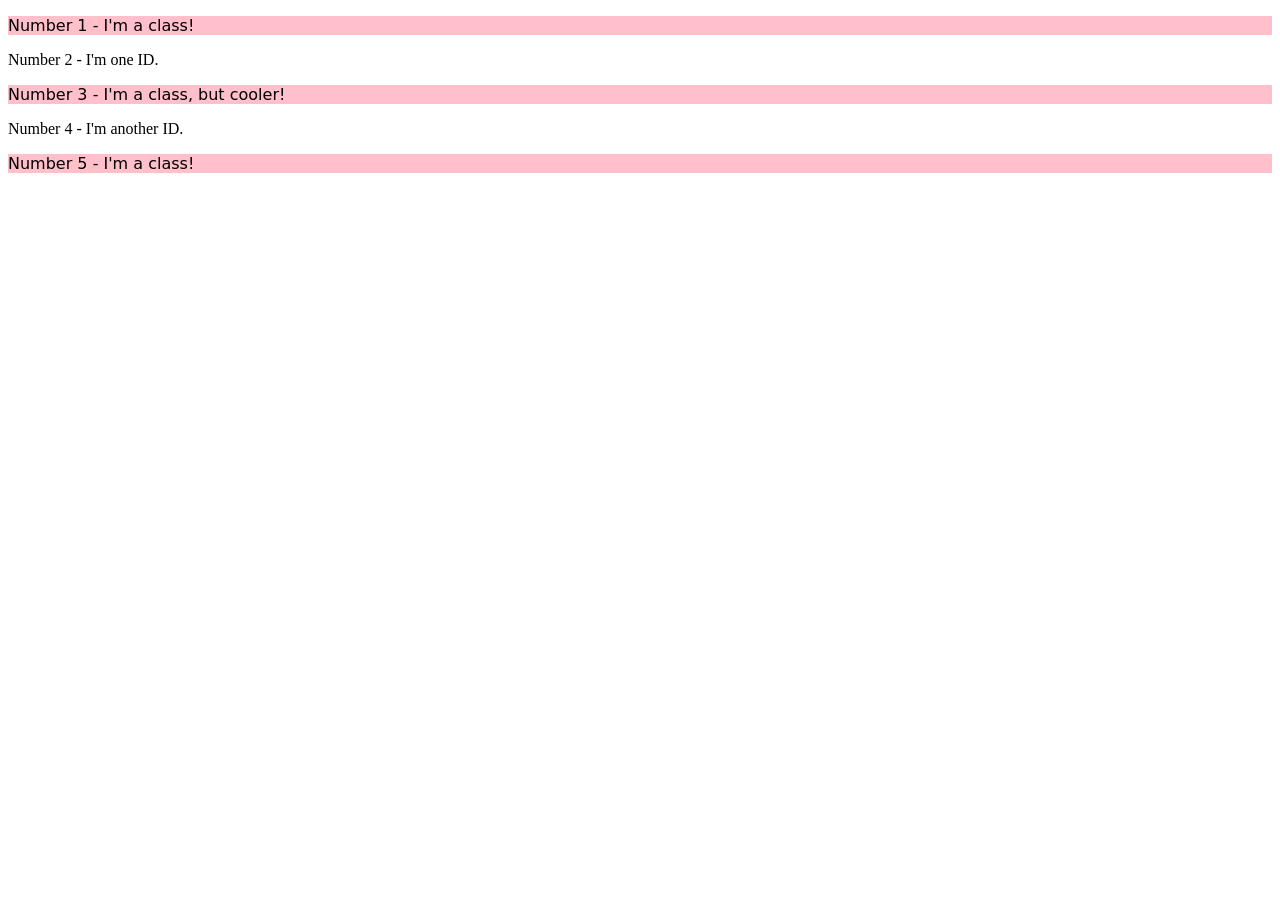
==== foundations/intro-to-css/02-class-id-selectors/index.html @ 8f388028 "Add All odd numbers solution" ====
<!DOCTYPE html>
<html lang="en">
  <head>
    <meta charset="UTF-8">
    <meta http-equiv="X-UA-Compatible" content="IE=edge">
    <meta name="viewport" content="width=device-width, initial-scale=1.0">
    <title>Class and ID Selectors</title>
    <link rel="stylesheet" href="style.css">
  </head>
  <body>
    <p class="oddnum">Number 1 - I'm a class!</p>
    <div>Number 2 - I'm one ID.</div>
    <p class="oddnum">Number 3 - I'm a class, but cooler!</p>
    <div>Number 4 - I'm another ID.</div>
    <p class="oddnum">Number 5 - I'm a class!</p>
  </body>
</html>
---- foundations/intro-to-css/02-class-id-selectors/style.css ----
/* Add CSS Styling */

.oddnum {
    background-color: pink;
    font-family: "Verdana", "DejaVu Sans", sans-serif;
}
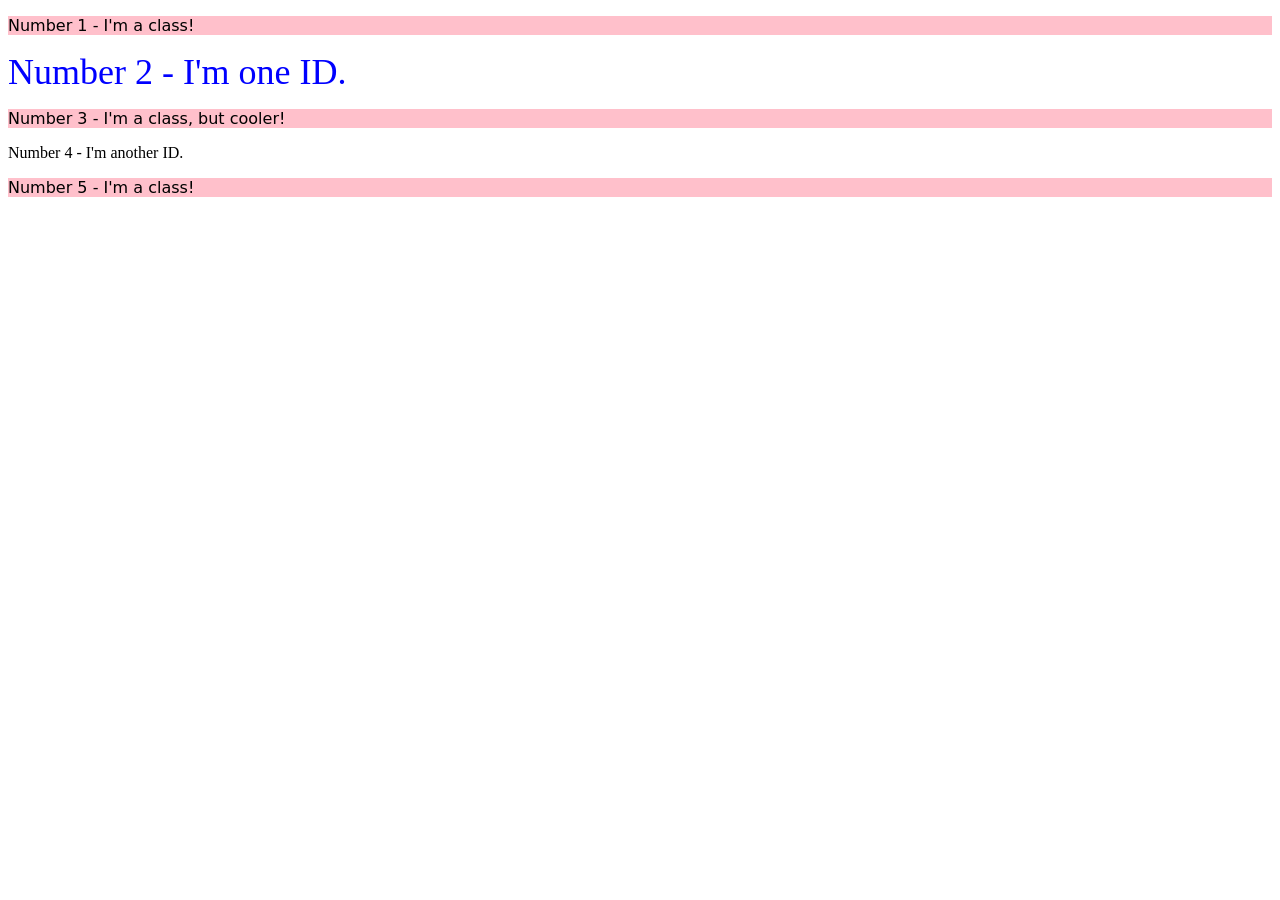
==== commit 889f15f5: "Add number 2 solution" ====
--- a/foundations/intro-to-css/02-class-id-selectors/index.html
+++ b/foundations/intro-to-css/02-class-id-selectors/index.html
@@ -9,7 +9,7 @@
   </head>
   <body>
     <p class="oddnum">Number 1 - I'm a class!</p>
-    <div>Number 2 - I'm one ID.</div>
+    <div id="numberTwo">Number 2 - I'm one ID.</div>
     <p class="oddnum">Number 3 - I'm a class, but cooler!</p>
     <div>Number 4 - I'm another ID.</div>
     <p class="oddnum">Number 5 - I'm a class!</p>
--- a/foundations/intro-to-css/02-class-id-selectors/style.css
+++ b/foundations/intro-to-css/02-class-id-selectors/style.css
@@ -3,4 +3,9 @@
 .oddnum {
     background-color: pink;
     font-family: "Verdana", "DejaVu Sans", sans-serif;
+}
+
+#numberTwo {
+    color: #0000ff;
+    font-size: 36px;
 }
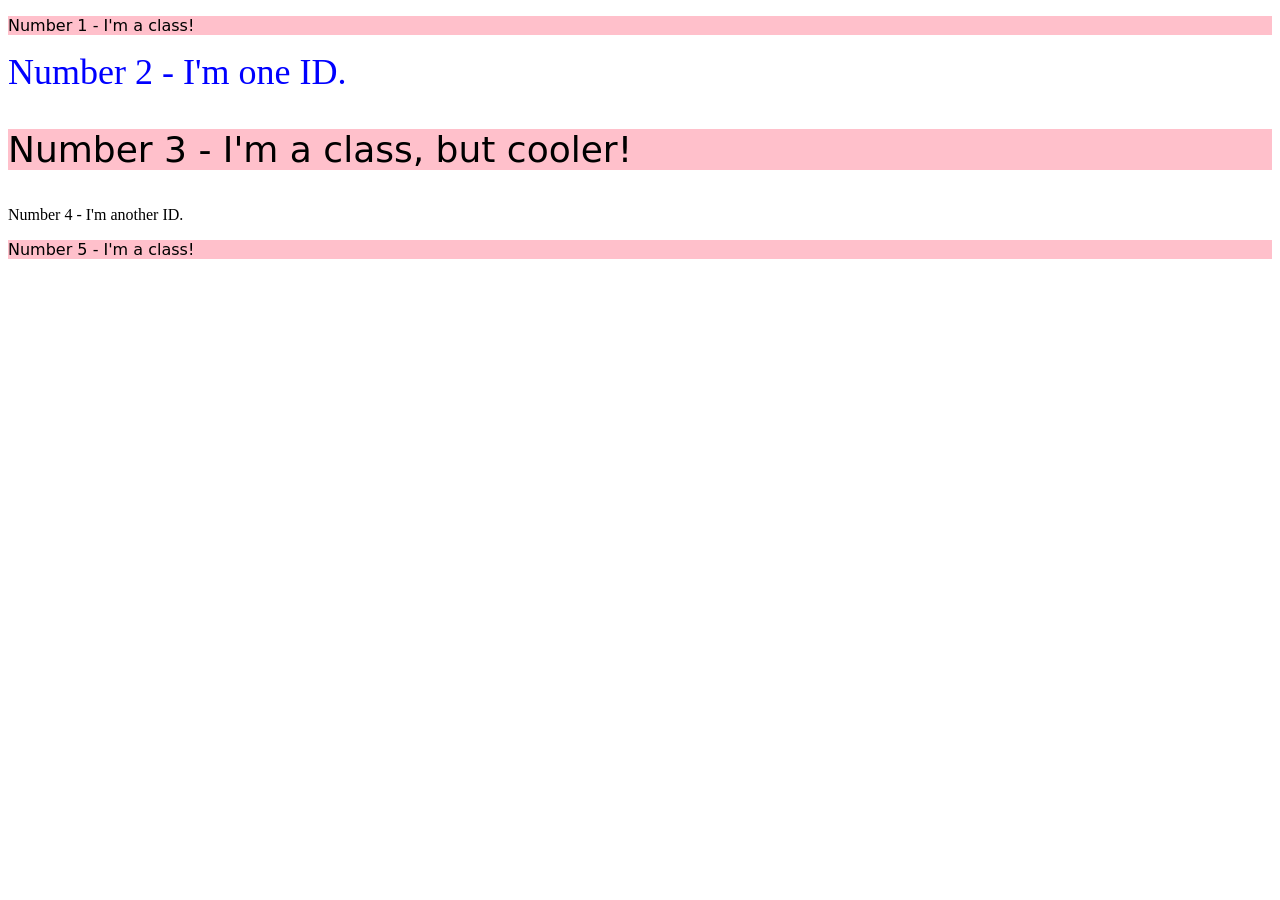
==== commit 4e8fe318: "Add third element solution" ====
--- a/foundations/intro-to-css/02-class-id-selectors/index.html
+++ b/foundations/intro-to-css/02-class-id-selectors/index.html
@@ -10,7 +10,7 @@
   <body>
     <p class="oddnum">Number 1 - I'm a class!</p>
     <div id="numberTwo">Number 2 - I'm one ID.</div>
-    <p class="oddnum">Number 3 - I'm a class, but cooler!</p>
+    <p class="oddnum" id="numberThree">Number 3 - I'm a class, but cooler!</p>
     <div>Number 4 - I'm another ID.</div>
     <p class="oddnum">Number 5 - I'm a class!</p>
   </body>
--- a/foundations/intro-to-css/02-class-id-selectors/style.css
+++ b/foundations/intro-to-css/02-class-id-selectors/style.css
@@ -8,4 +8,8 @@
 #numberTwo {
     color: #0000ff;
     font-size: 36px;
+}
+
+#numberThree {
+    font-size: 36px;
 }
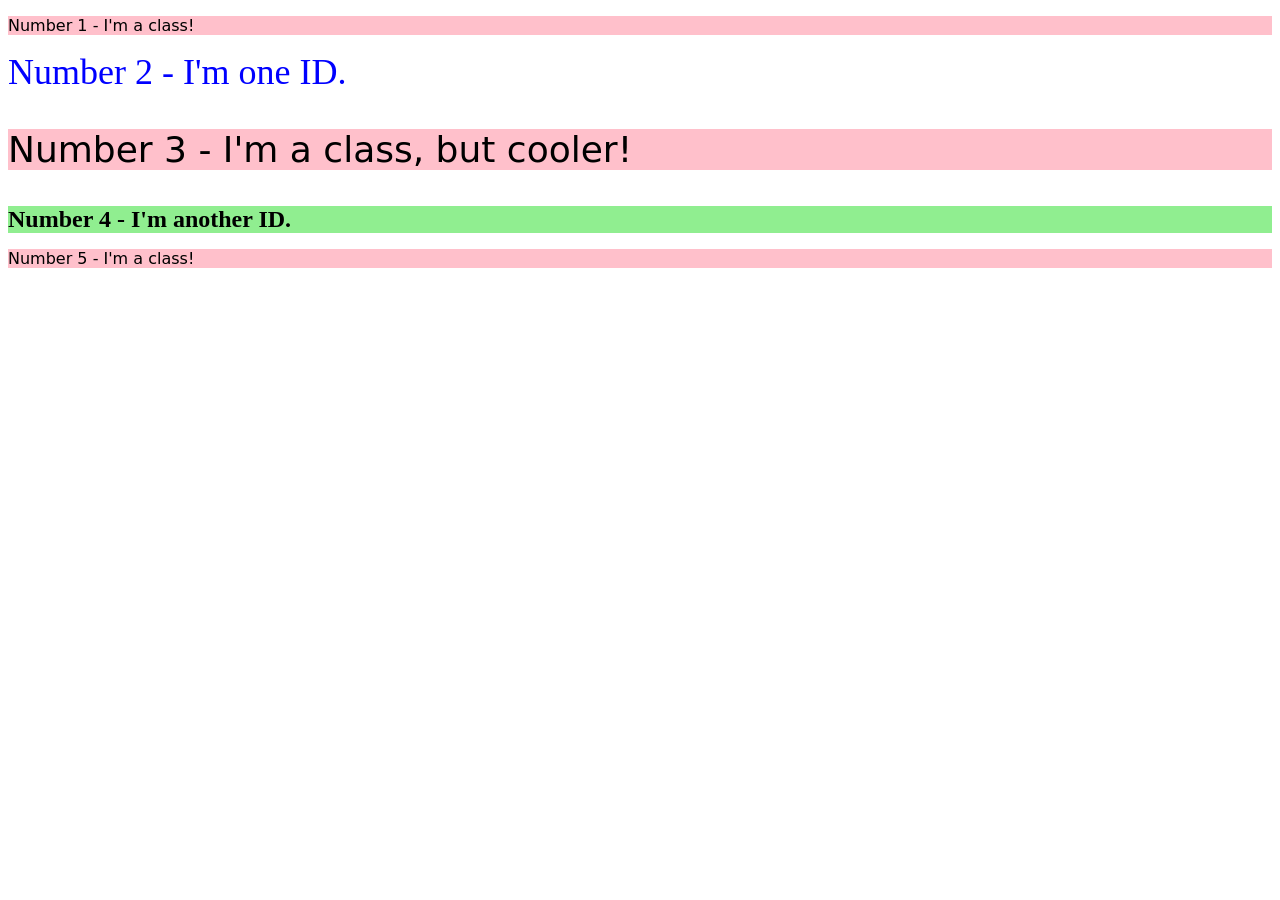
==== commit 5cb95b15: "Add fourth element solution" ====
--- a/foundations/intro-to-css/02-class-id-selectors/index.html
+++ b/foundations/intro-to-css/02-class-id-selectors/index.html
@@ -11,7 +11,7 @@
     <p class="oddnum">Number 1 - I'm a class!</p>
     <div id="numberTwo">Number 2 - I'm one ID.</div>
     <p class="oddnum" id="numberThree">Number 3 - I'm a class, but cooler!</p>
-    <div>Number 4 - I'm another ID.</div>
+    <div id="numberFour">Number 4 - I'm another ID.</div>
     <p class="oddnum">Number 5 - I'm a class!</p>
   </body>
 </html>
--- a/foundations/intro-to-css/02-class-id-selectors/style.css
+++ b/foundations/intro-to-css/02-class-id-selectors/style.css
@@ -12,4 +12,10 @@
 
 #numberThree {
     font-size: 36px;
+}
+
+#numberFour {
+   font-weight: bold;
+   font-size: 24px;
+   background-color: lightgreen; 
 }
